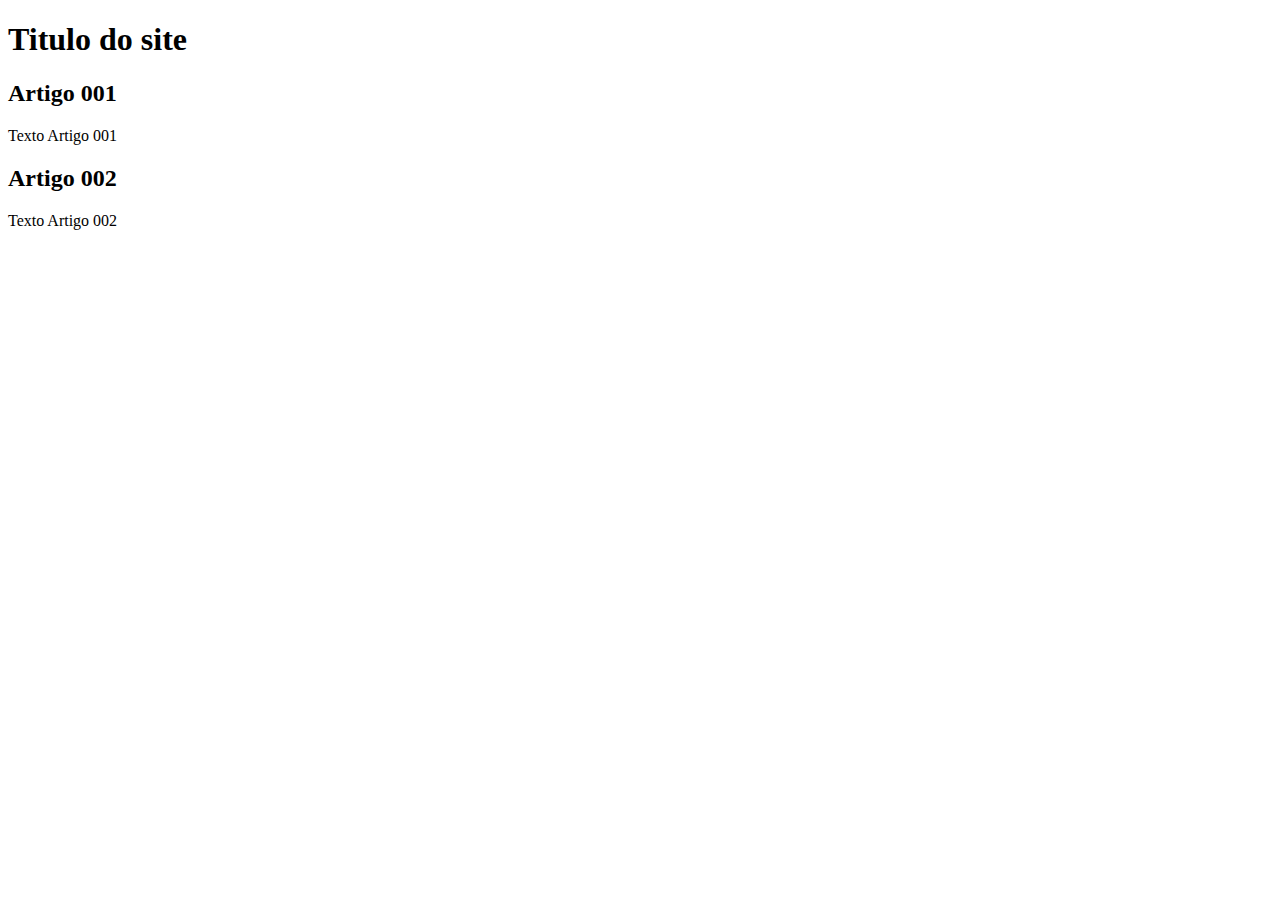
==== index.html @ 838b2fac "add index" ====
<!DOCTYPE html>
<html lang="pt-br">
<head>
    <meta charset="UTF-8">
    <meta http-equiv="X-UA-Compatible" content="IE=edge">
    <meta name="viewport" content="width=device-width, initial-scale=1.0">
    <title>Título do site</title>
</head>
<body>
    <main>
        <header>
            <h1>Titulo do site</h1>
        </header>
        <article>
            <h2>Artigo 001</h2>
            <p>Texto Artigo 001</p>
        </article>
        <article>
            <h2>Artigo 002</h2>
            <p>Texto Artigo 002</p>
        </article>
    </main>
</body>
</html>
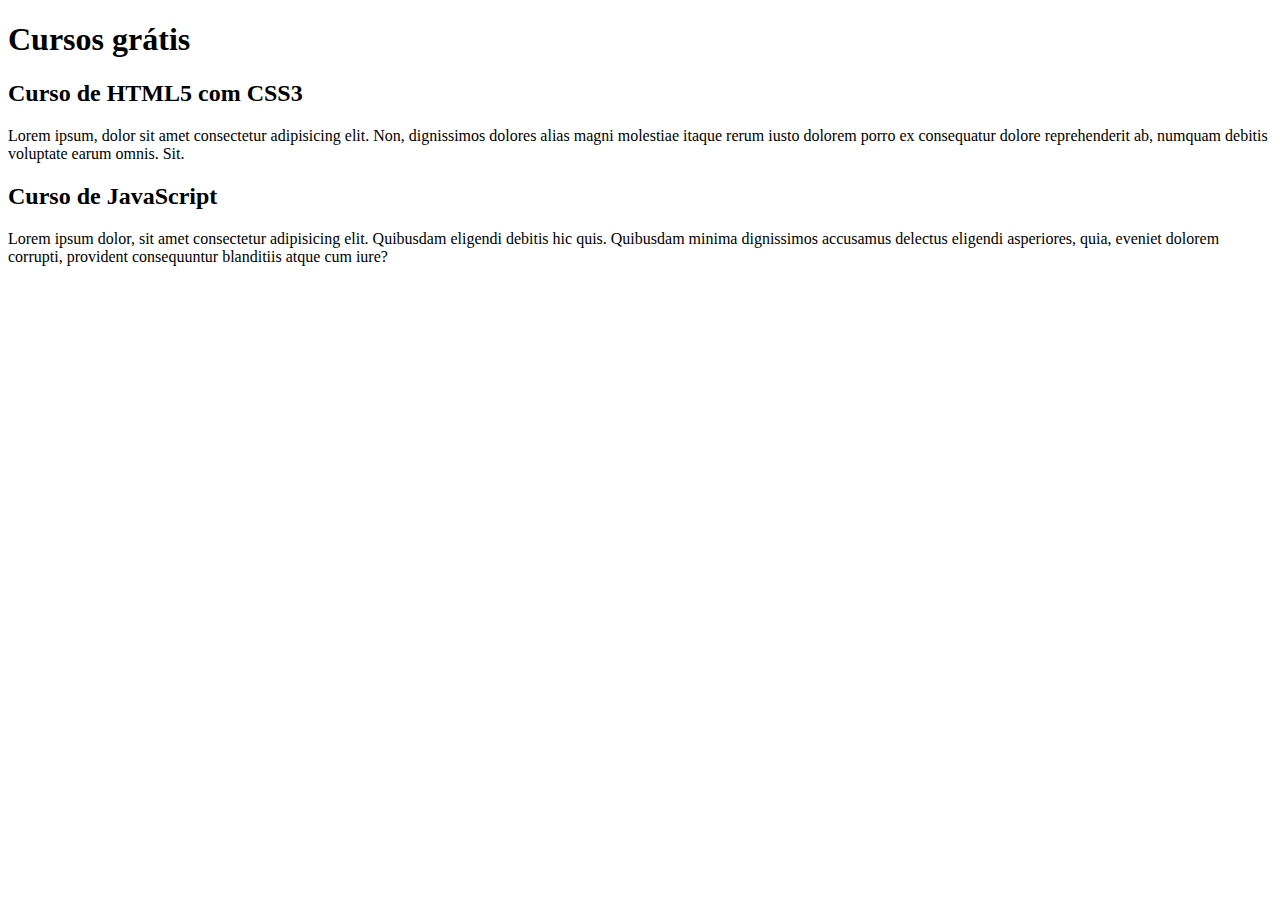
==== commit ca089710: "comecei escrever" ====
--- a/index.html
+++ b/index.html
@@ -9,15 +9,15 @@
 <body>
     <main>
         <header>
-            <h1>Titulo do site</h1>
+            <h1>Cursos grátis</h1>
         </header>
         <article>
-            <h2>Artigo 001</h2>
-            <p>Texto Artigo 001</p>
+            <h2>Curso de HTML5 com CSS3</h2>
+            <p>Lorem ipsum, dolor sit amet consectetur adipisicing elit. Non, dignissimos dolores alias magni molestiae itaque rerum iusto dolorem porro ex consequatur dolore reprehenderit ab, numquam debitis voluptate earum omnis. Sit.</p>
         </article>
         <article>
-            <h2>Artigo 002</h2>
-            <p>Texto Artigo 002</p>
+            <h2>Curso de JavaScript</h2>
+            <p>Lorem ipsum dolor, sit amet consectetur adipisicing elit. Quibusdam eligendi debitis hic quis. Quibusdam minima dignissimos accusamus delectus eligendi asperiores, quia, eveniet dolorem corrupti, provident consequuntur blanditiis atque cum iure?</p>
         </article>
     </main>
 </body>
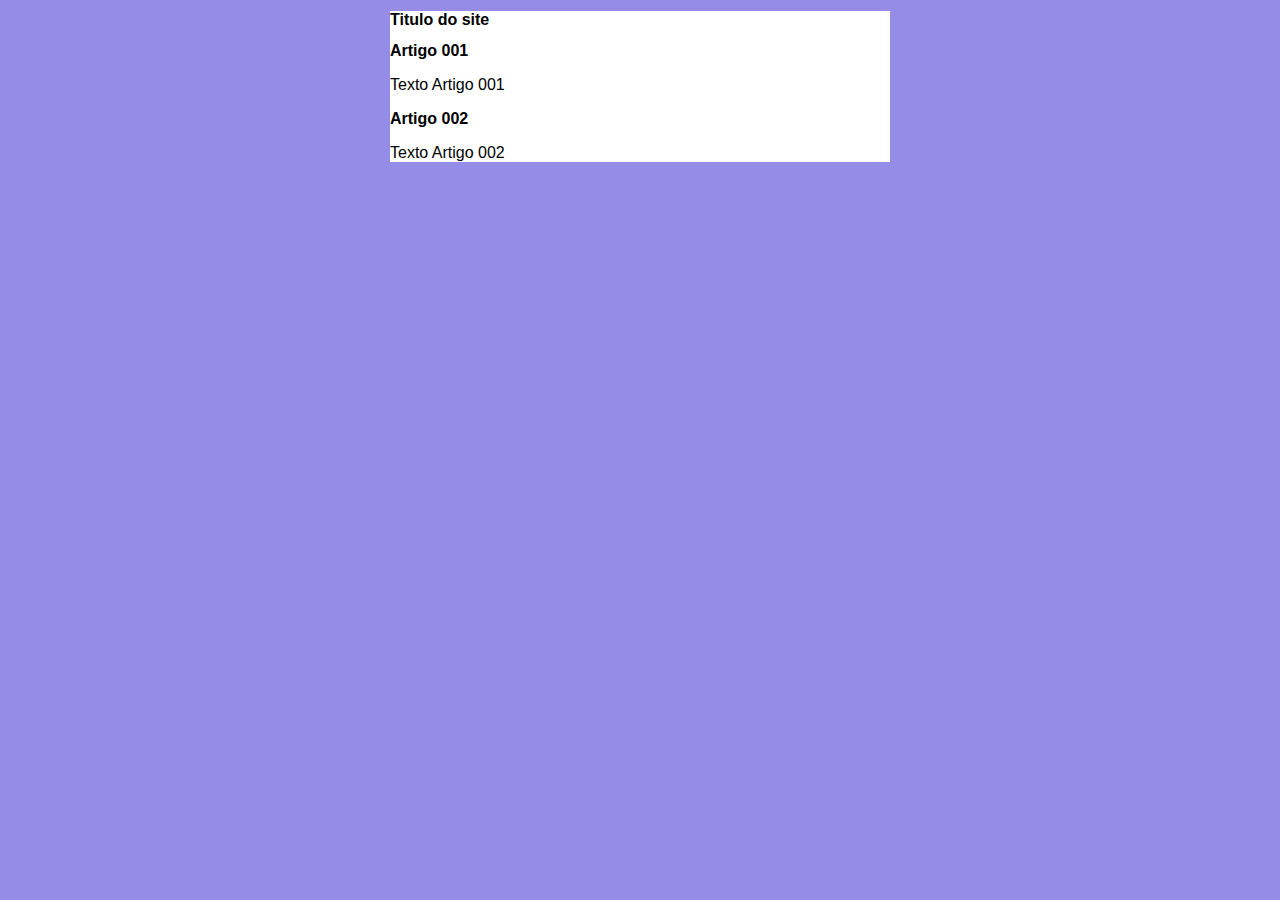
==== commit 0db02f10: "iniciei o design" ====
--- a/index.html
+++ b/index.html
@@ -5,19 +5,21 @@
     <meta http-equiv="X-UA-Compatible" content="IE=edge">
     <meta name="viewport" content="width=device-width, initial-scale=1.0">
     <title>Título do site</title>
+    <link rel="stylesheet" href="estilos/style.css">
+
 </head>
 <body>
     <main>
         <header>
-            <h1>Cursos grátis</h1>
+            <h1>Titulo do site</h1>
         </header>
         <article>
-            <h2>Curso de HTML5 com CSS3</h2>
-            <p>Lorem ipsum, dolor sit amet consectetur adipisicing elit. Non, dignissimos dolores alias magni molestiae itaque rerum iusto dolorem porro ex consequatur dolore reprehenderit ab, numquam debitis voluptate earum omnis. Sit.</p>
+            <h2>Artigo 001</h2>
+            <p>Texto Artigo 001</p>
         </article>
         <article>
-            <h2>Curso de JavaScript</h2>
-            <p>Lorem ipsum dolor, sit amet consectetur adipisicing elit. Quibusdam eligendi debitis hic quis. Quibusdam minima dignissimos accusamus delectus eligendi asperiores, quia, eveniet dolorem corrupti, provident consequuntur blanditiis atque cum iure?</p>
+            <h2>Artigo 002</h2>
+            <p>Texto Artigo 002</p>
         </article>
     </main>
 </body>
--- a/estilos/style.css
+++ b/estilos/style.css
@@ -0,0 +1,16 @@
+* {
+    font-family: Arial, Helvetica, sans-serif;
+    font-size: 16px;
+
+}
+
+body {
+    background-color: rgb(149, 140, 231);
+}
+
+main {
+    background-color: white;
+    width: 500px;
+    margin: auto;
+    box-shadow: 3px 3px 5px rgba[0, 0, 0, 0.473];
+}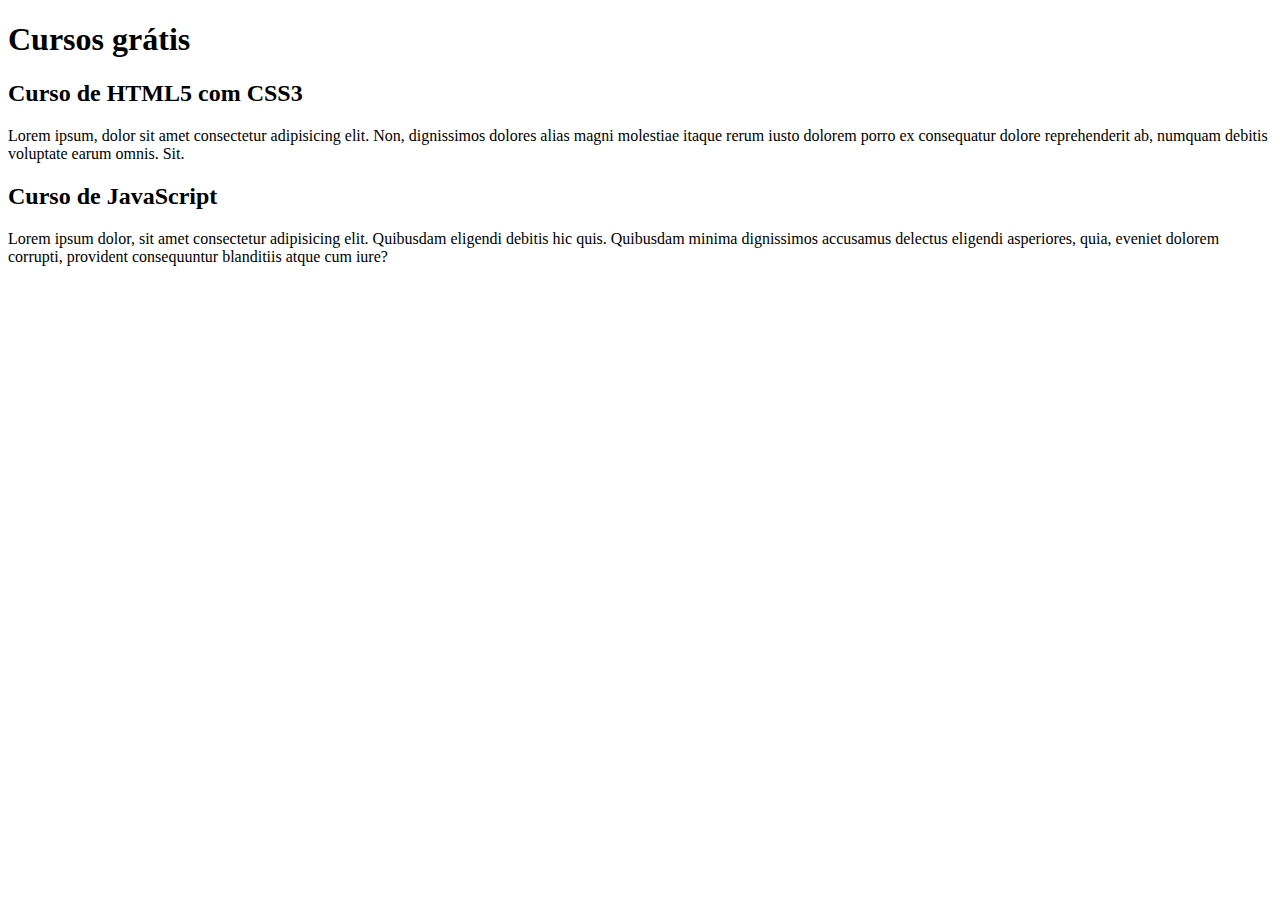
==== commit fbb33d50: "Update index.html" ====
--- a/index.html
+++ b/index.html
@@ -4,22 +4,20 @@
     <meta charset="UTF-8">
     <meta http-equiv="X-UA-Compatible" content="IE=edge">
     <meta name="viewport" content="width=device-width, initial-scale=1.0">
-    <title>Título do site</title>
-    <link rel="stylesheet" href="estilos/style.css">
-
+    <title>Curso e vídeo</title>
 </head>
 <body>
     <main>
         <header>
-            <h1>Titulo do site</h1>
+            <h1>Cursos grátis</h1>
         </header>
         <article>
-            <h2>Artigo 001</h2>
-            <p>Texto Artigo 001</p>
+            <h2>Curso de HTML5 com CSS3</h2>
+            <p>Lorem ipsum, dolor sit amet consectetur adipisicing elit. Non, dignissimos dolores alias magni molestiae itaque rerum iusto dolorem porro ex consequatur dolore reprehenderit ab, numquam debitis voluptate earum omnis. Sit.</p>
         </article>
         <article>
-            <h2>Artigo 002</h2>
-            <p>Texto Artigo 002</p>
+            <h2>Curso de JavaScript</h2>
+            <p>Lorem ipsum dolor, sit amet consectetur adipisicing elit. Quibusdam eligendi debitis hic quis. Quibusdam minima dignissimos accusamus delectus eligendi asperiores, quia, eveniet dolorem corrupti, provident consequuntur blanditiis atque cum iure?</p>
         </article>
     </main>
 </body>
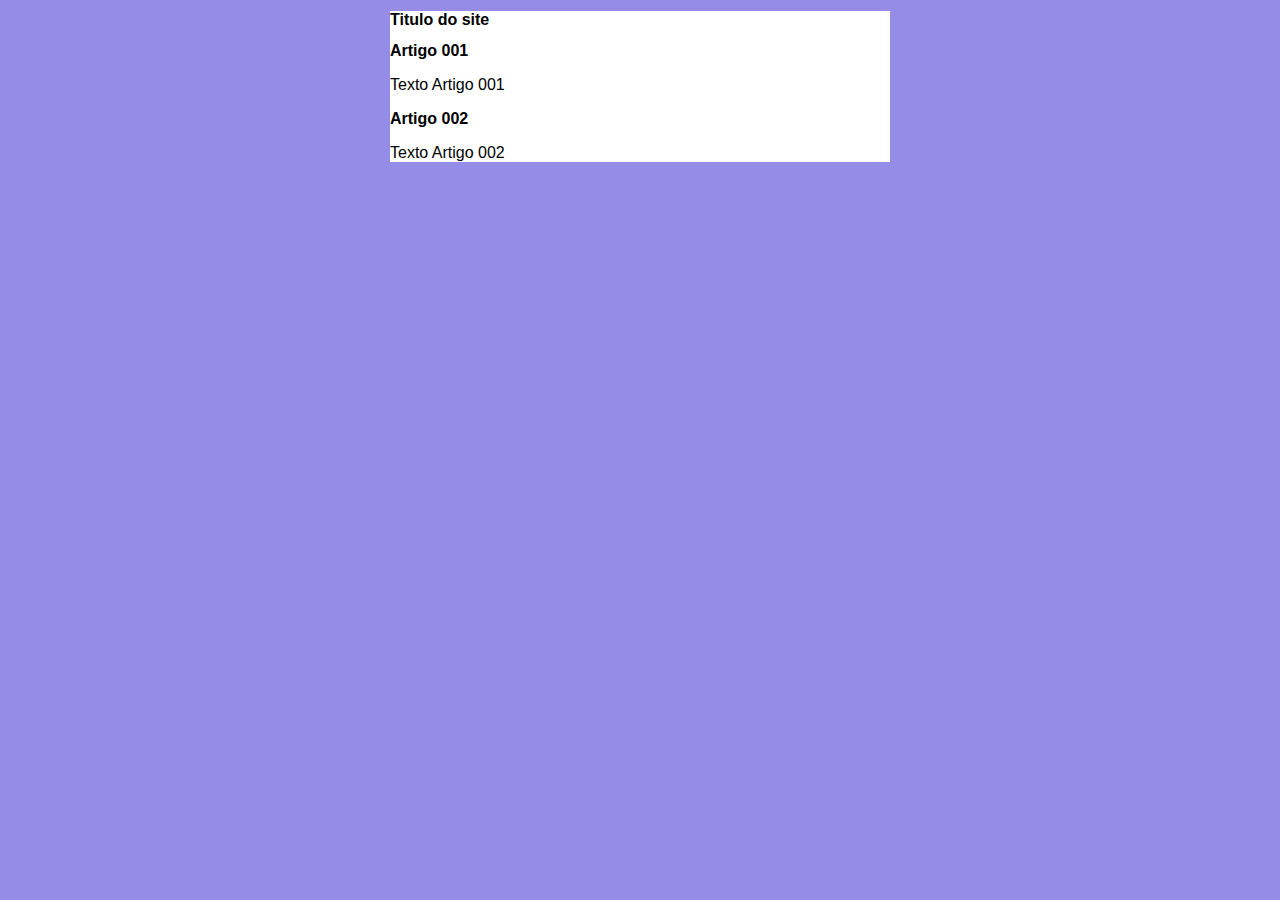
==== commit 0721b01f: "Update index.html" ====
--- a/index.html
+++ b/index.html
@@ -4,20 +4,22 @@
     <meta charset="UTF-8">
     <meta http-equiv="X-UA-Compatible" content="IE=edge">
     <meta name="viewport" content="width=device-width, initial-scale=1.0">
-    <title>Curso e vídeo</title>
+    <title>Curso em vídeo</title>
+    <link rel="stylesheet" href="estilos/style.css">
+
 </head>
 <body>
     <main>
         <header>
-            <h1>Cursos grátis</h1>
+            <h1>Titulo do site</h1>
         </header>
         <article>
-            <h2>Curso de HTML5 com CSS3</h2>
-            <p>Lorem ipsum, dolor sit amet consectetur adipisicing elit. Non, dignissimos dolores alias magni molestiae itaque rerum iusto dolorem porro ex consequatur dolore reprehenderit ab, numquam debitis voluptate earum omnis. Sit.</p>
+            <h2>Artigo 001</h2>
+            <p>Texto Artigo 001</p>
         </article>
         <article>
-            <h2>Curso de JavaScript</h2>
-            <p>Lorem ipsum dolor, sit amet consectetur adipisicing elit. Quibusdam eligendi debitis hic quis. Quibusdam minima dignissimos accusamus delectus eligendi asperiores, quia, eveniet dolorem corrupti, provident consequuntur blanditiis atque cum iure?</p>
+            <h2>Artigo 002</h2>
+            <p>Texto Artigo 002</p>
         </article>
     </main>
 </body>
--- a/estilos/style.css
+++ b/estilos/style.css
@@ -0,0 +1,16 @@
+* {
+    font-family: Arial, Helvetica, sans-serif;
+    font-size: 16px;
+
+}
+
+body {
+    background-color: rgb(149, 140, 231);
+}
+
+main {
+    background-color: white;
+    width: 500px;
+    margin: auto;
+    box-shadow: 3px 3px 5px rgba[0, 0, 0, 0.473];
+}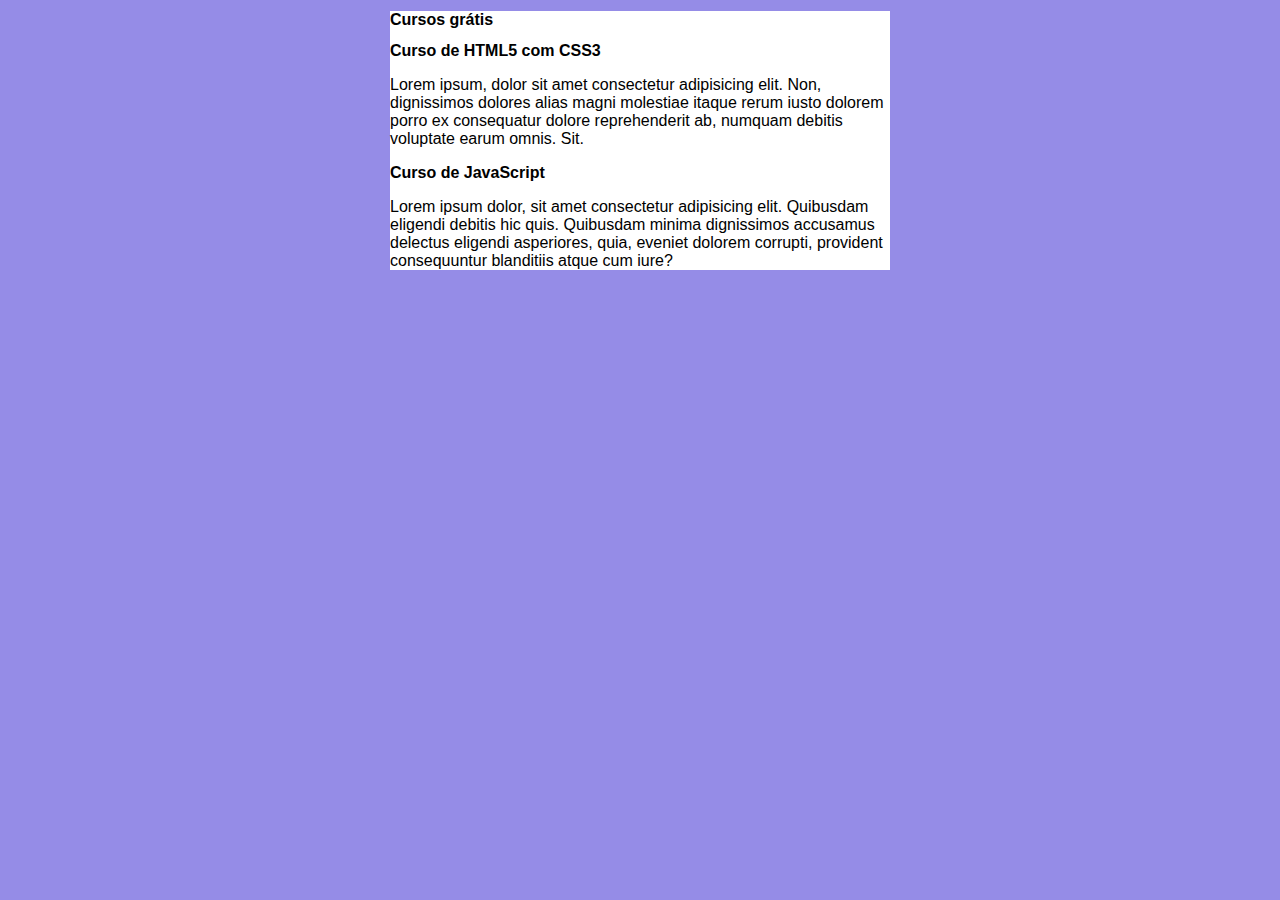
==== commit 2388761e: "Merge branch 'design' into main" ====
--- a/index.html
+++ b/index.html
@@ -11,15 +11,15 @@
 <body>
     <main>
         <header>
-            <h1>Titulo do site</h1>
+            <h1>Cursos grátis</h1>
         </header>
         <article>
-            <h2>Artigo 001</h2>
-            <p>Texto Artigo 001</p>
+            <h2>Curso de HTML5 com CSS3</h2>
+            <p>Lorem ipsum, dolor sit amet consectetur adipisicing elit. Non, dignissimos dolores alias magni molestiae itaque rerum iusto dolorem porro ex consequatur dolore reprehenderit ab, numquam debitis voluptate earum omnis. Sit.</p>
         </article>
         <article>
-            <h2>Artigo 002</h2>
-            <p>Texto Artigo 002</p>
+            <h2>Curso de JavaScript</h2>
+            <p>Lorem ipsum dolor, sit amet consectetur adipisicing elit. Quibusdam eligendi debitis hic quis. Quibusdam minima dignissimos accusamus delectus eligendi asperiores, quia, eveniet dolorem corrupti, provident consequuntur blanditiis atque cum iure?</p>
         </article>
     </main>
 </body>
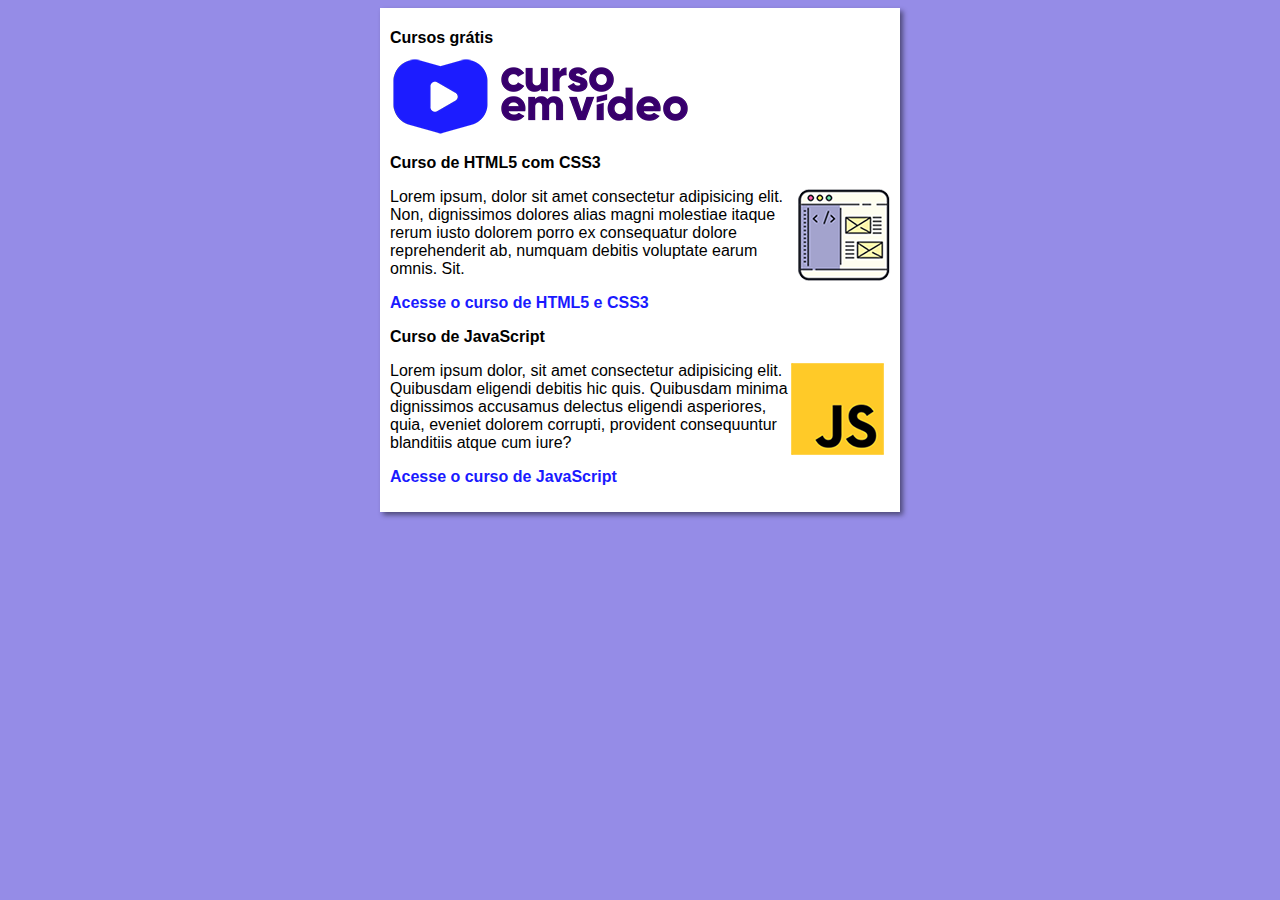
==== commit 4c240d5e: "criei o site" ====
--- a/index.html
+++ b/index.html
@@ -12,14 +12,19 @@
     <main>
         <header>
             <h1>Cursos grátis</h1>
+            <img src="imagens/curso-em-video-cor.png" alt="Curso em vídeo">
         </header>
         <article>
             <h2>Curso de HTML5 com CSS3</h2>
+            <img class="lado" src="imagens/curso-html-css.png" alt="HTML5 e CSS3">
             <p>Lorem ipsum, dolor sit amet consectetur adipisicing elit. Non, dignissimos dolores alias magni molestiae itaque rerum iusto dolorem porro ex consequatur dolore reprehenderit ab, numquam debitis voluptate earum omnis. Sit.</p>
+            <p><a href="curso-html.html">Acesse o curso de HTML5 e CSS3</a></p>
         </article>
         <article>
             <h2>Curso de JavaScript</h2>
+            <img class="lado" src="imagens/curso-javascript.png" alt="JS">
             <p>Lorem ipsum dolor, sit amet consectetur adipisicing elit. Quibusdam eligendi debitis hic quis. Quibusdam minima dignissimos accusamus delectus eligendi asperiores, quia, eveniet dolorem corrupti, provident consequuntur blanditiis atque cum iure?</p>
+            <p><a href="curso-js.html">Acesse o curso de JavaScript</a></p>
         </article>
     </main>
 </body>
--- a/estilos/style.css
+++ b/estilos/style.css
@@ -12,5 +12,21 @@
     background-color: white;
     width: 500px;
     margin: auto;
-    box-shadow: 3px 3px 5px rgba[0, 0, 0, 0.473];
+    padding: 10px;
+    box-shadow: 3px 3px 5px rgba(0, 0, 0, 0.473);
+}
+
+img.lado {
+    float: right;
+}
+
+a {
+    text-decoration: none;
+    font-weight: bold;
+    color: rgb(26, 26, 255);
+}
+
+a:hover {
+    text-decoration: none;
+    color: rgb(26, 26, 255);
 }